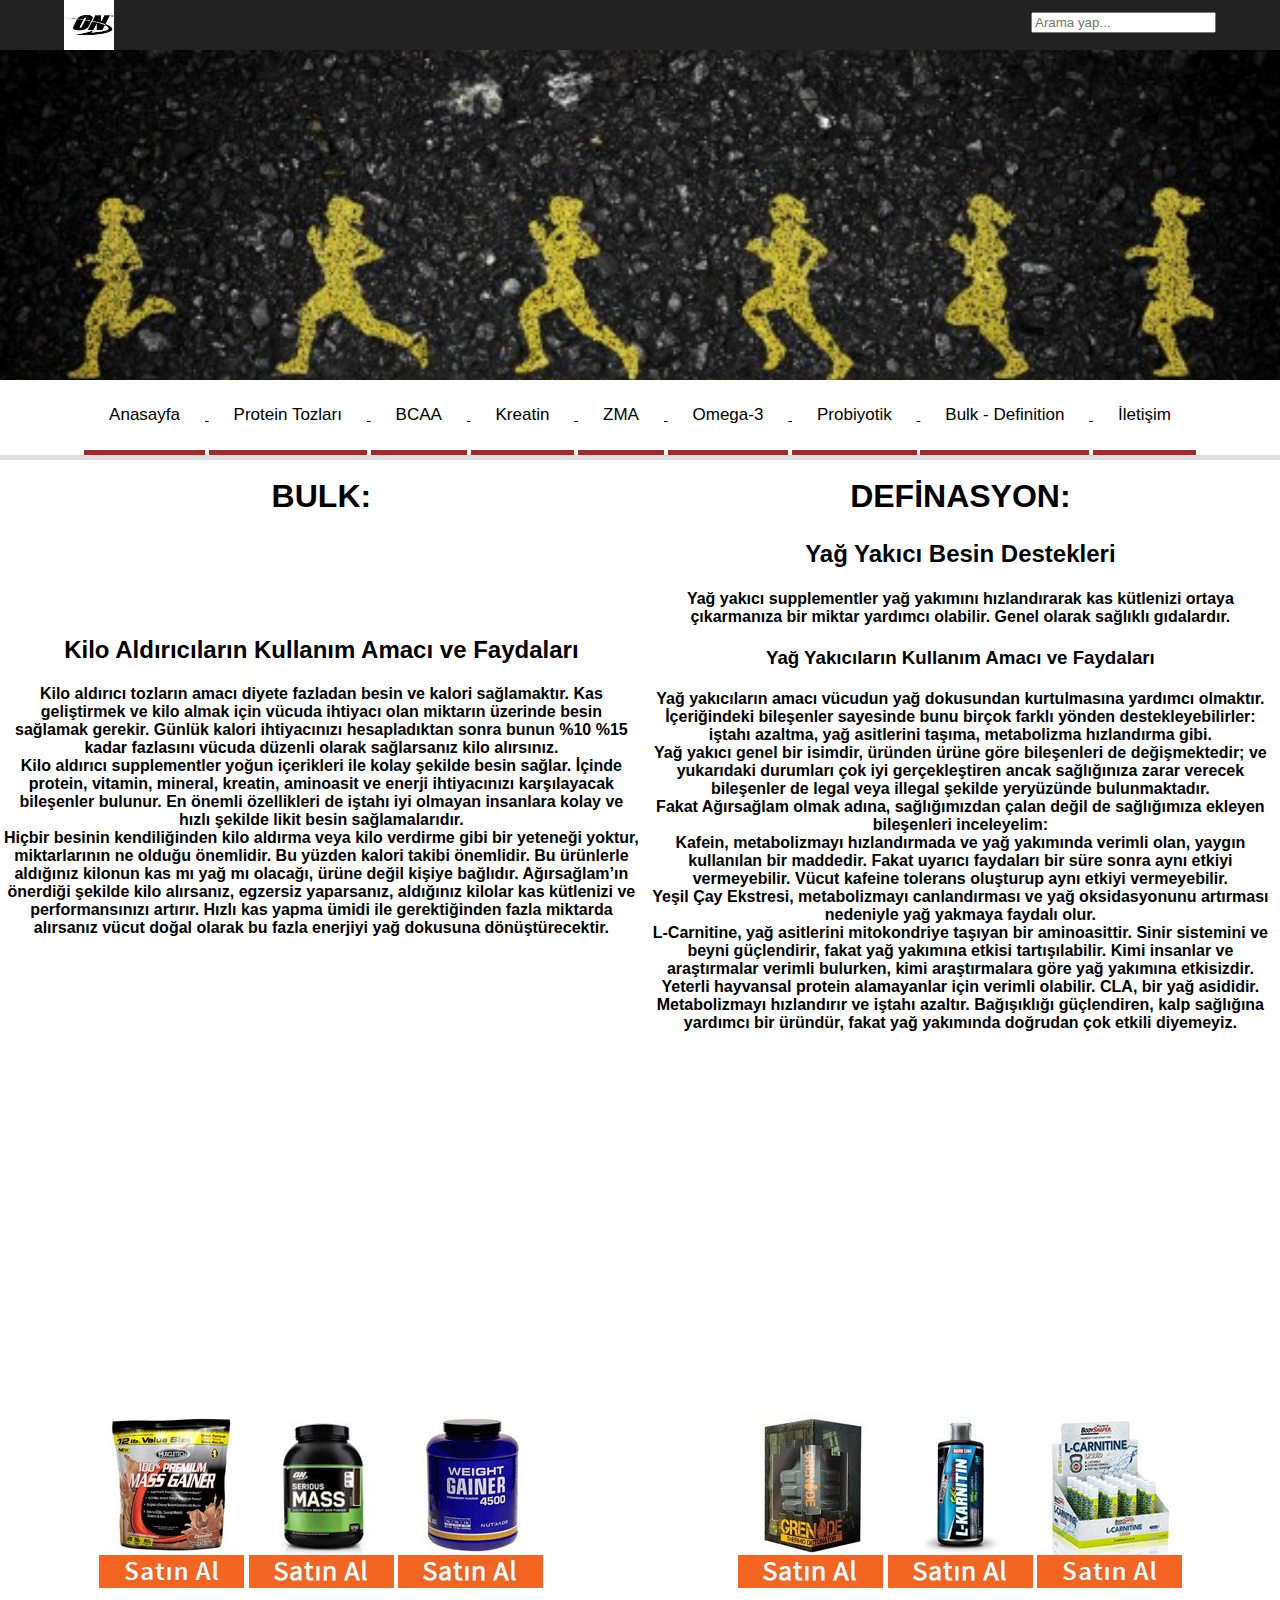
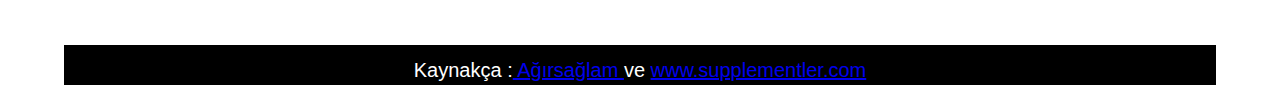
==== bulk-definition.html @ 3792a673 "yeni proje dosyalari" ====
<html>

<head>

    <title>SUPPLEMENTLER</title>
    <meta name="author" content="mert">

    <meta charset="utf-8">

    <link rel="stylesheet" href="css/ornek.css">


</head>

<body>


<header>
    <div class="con">
        <div class="logo"><img src="foto/290679-optimum-nutrition-logo.png"></div>
        <div class="arama">
            <input class="aramayap" placeholder="Arama yap...">
        </div>
    </div>
</header>


<div class="ayir"></div>
<div class="resim">

</div>


<div class="menu">
    <div class="con">
        <ul class="menu-ul">
            <a href="index.html">
                <li class="menu-li">Anasayfa</li>
            </a>

            <a href="protein-tozlari.html">
                <li class="menu-li">Protein Tozları</li>
            </a>

            <a href="bcaa.html">
                <li class="menu-li">BCAA</li>
            </a>

            <a href="kreatin.html">
                <li class="menu-li">Kreatin</li>
            </a>

            <a href="zma.html">
                <li class="menu-li">ZMA</li>
            </a>

            <a href="omega.html">
                <li class="menu-li">Omega-3</li>
            </a>

            <a href="probiyotik.html">
                <li class="menu-li">Probiyotik</li>
            </a>

            <a href="bulk-definition.html">
                <li class="menu-li">Bulk - Definition</li>
            </a>

            <a href="iletisim.html">
                <li class="menu-li">İletişim</li>
            </a>


        </ul>


    </div>
</div>


<table border="0" align="center">
    <tr>
        <br>
        <th align="center"><h1>BULK:</h1></th>
        <th align="center"><h1>DEFİNASYON:</h1></th>
    </tr>

    <tr>
        <td align="center"><h2>Kilo Aldırıcıların Kullanım Amacı ve Faydaları</h2>

            <h4>Kilo aldırıcı tozların amacı diyete fazladan besin ve kalori sağlamaktır. Kas geliştirmek ve kilo almak
                için vücuda ihtiyacı olan miktarın üzerinde besin sağlamak gerekir. Günlük kalori ihtiyacınızı
                hesapladıktan sonra bunun %10 %15 kadar fazlasını vücuda düzenli olarak sağlarsanız kilo alırsınız.<br>

                Kilo aldırıcı supplementler yoğun içerikleri ile kolay şekilde besin sağlar. İçinde protein, vitamin,
                mineral, kreatin, aminoasit ve enerji ihtiyacınızı karşılayacak bileşenler bulunur. En önemli
                özellikleri de iştahı iyi olmayan insanlara kolay ve hızlı şekilde likit besin sağlamalarıdır.<br>
                Hiçbir besinin kendiliğinden kilo aldırma veya kilo verdirme gibi bir yeteneği yoktur, miktarlarının ne
                olduğu önemlidir. Bu yüzden kalori takibi önemlidir.

                Bu ürünlerle aldığınız kilonun kas mı yağ mı olacağı, ürüne değil kişiye bağlıdır. Ağırsağlam’ın
                önerdiği şekilde kilo alırsanız, egzersiz yaparsanız, aldığınız kilolar kas kütlenizi ve performansınızı
                artırır. Hızlı kas yapma ümidi ile gerektiğinden fazla miktarda alırsanız vücut doğal olarak bu fazla
                enerjiyi yağ dokusuna dönüştürecektir.</h4>


        </td>

        <td align="center"><h2>Yağ Yakıcı Besin Destekleri</h2>


            <h4>Yağ yakıcı supplementler yağ yakımını hızlandırarak kas kütlenizi ortaya çıkarmanıza bir miktar yardımcı
                olabilir. Genel olarak sağlıklı gıdalardır.
            </h4>
            <h3>Yağ Yakıcıların Kullanım Amacı ve Faydaları</h3>

            <h4>Yağ yakıcıların amacı vücudun yağ dokusundan kurtulmasına yardımcı olmaktır. İçeriğindeki bileşenler
                sayesinde bunu birçok farklı yönden destekleyebilirler: iştahı azaltma, yağ asitlerini taşıma,
                metabolizma hızlandırma gibi.<br>

                Yağ yakıcı genel bir isimdir, üründen ürüne göre bileşenleri de değişmektedir; ve yukarıdaki durumları
                çok iyi gerçekleştiren ancak sağlığınıza zarar verecek bileşenler de legal veya illegal şekilde
                yeryüzünde bulunmaktadır. <br>Fakat Ağırsağlam olmak adına, sağlığımızdan çalan değil de sağlığımıza
                ekleyen bileşenleri inceleyelim:<br>

                Kafein, metabolizmayı hızlandırmada ve yağ yakımında verimli olan, yaygın kullanılan bir maddedir. Fakat
                uyarıcı faydaları bir süre sonra aynı etkiyi vermeyebilir. Vücut kafeine tolerans oluşturup aynı etkiyi
                vermeyebilir.<br>

                Yeşil Çay Ekstresi, metabolizmayı canlandırması ve yağ oksidasyonunu artırması nedeniyle yağ yakmaya
                faydalı olur.<br>


                L-Carnitine, yağ asitlerini mitokondriye taşıyan bir aminoasittir. Sinir sistemini ve beyni güçlendirir,
                fakat yağ yakımına etkisi tartışılabilir. Kimi insanlar ve araştırmalar verimli bulurken, kimi
                araştırmalara göre yağ yakımına etkisizdir. Yeterli hayvansal protein alamayanlar için verimli olabilir.
                CLA, bir yağ asididir. Metabolizmayı hızlandırır ve iştahı azaltır. Bağışıklığı güçlendiren, kalp
                sağlığına yardımcı bir üründür, fakat yağ yakımında doğrudan çok etkili diyemeyiz.</h4>
        </td>

    </tr>
    <tr>
        <td align="center"><br>
            <iframe width="560" height="315" src="https://www.youtube.com/embed/oqKTfmwjKVM" frameborder="0"
                    allowfullscreen></iframe>
        </td>

        <td align="center"><br>
            <iframe width="560" height="315" src="https://www.youtube.com/embed/1ge3sdiuUKM" frameborder="0"
                    allowfullscreen></iframe>
        </td>

    </tr>

    <tr>
        <td align="center">
            <br>

            <a href="http://www.supplementler.com/urun/muscletech-premium-mass-gainer-5440-gr-478?utm_source=affiliate&utm_medium=agirsaglam&utm_term=muscletech-premium-mass-gainer-5440-gr-478&utm_campaign=product"><img
                    src="foto/Muscletech-Premium-Mass-Gainer-5440-Gr.jpg"></a>

            <a href="http://www.supplementler.com/urun/optimum-serious-mass-2727-gr-484?utm_source=affiliate&utm_medium=agirsaglam&utm_term=optimum-serious-mass-2727&utm_content=button&utm_campaign=product"><img
                    src="foto/optimum-serious-mass.jpg"></a>


            <a href="http://www.supplementler.com/urun/nutrade-weight-gainer-4500-gr-5207?utm_source=affiliate&utm_medium=agirsaglam&utm_term=nutrade-weight-gainer-4500&utm_content=button&utm_campaign=product"><img
                    src="foto/nutrade-weight-gainer.jpg"></a>

        </td>


        <td align="center">
            <br>

            <a href="http://www.supplementler.com/urun/grenade-thermo-detonator-100-kapsul-663?utm_source=affiliate&utm_medium=agirsaglam&utm_term=grenade-thermo-detonator&utm_content=button&utm_campaign=product"><img
                    src="foto/grenade-thermo-detanator.jpg"></a>

            <a href="http://www.supplementler.com/urun/hardline-thermo-l-karnitin-sivi-1000-ml-5677?utm_source=affiliate&utm_medium=agirsaglam&utm_term=hardline-thermo-l-karnitin&utm_content=button&utm_campaign=product"><img
                    src="foto/hardline-thermo-l-karnitin.jpg"></a>


            <a href="http://www.supplementler.com/urun/weider-l-carnitine-liquid-2500-mg-20-ampul-6211?utm_source=affiliate&utm_medium=agirsaglam&utm_term=weider-l-carnitine-liquid-2500-mg-20-ampul-6211&utm_campaign=product"><img
                    src="foto/Weider-L-Carnitine-Liquid-2500-Mg-20-Ampul.jpg"></a>


        </td>

    </tr>


</table>


<div class="con">
    <div class=" clean"></div>
</div>


<div class="con">
    <div class="kay">Kaynakça :<a href="http://www.agirsaglam.com/"> Ağırsağlam </a>ve <a
            href="http://www.supplementler.com/">www.supplementler.com</a></div>
</div>


</body>
</html>
---- css/ornek.css ----
header {
    width: 100%;
    position: fixed;
    background: #222;

}

.logo {
    display: inline-block;
    float: left
}

.logo img {
    width: 50px;
    height: 50px;

}

.arama {
    display: inline-block;
    float: right;
    margin-top: 12px;
}

.aramayap:focus {
    width: 300px;
    height: 30px;
}

.resim {
    background: url('aaas.jpg');
    height: 350px;
    background-position: 50%;
    background-size: cover;

}

.ayir {
    height: 30px;
}

.con {
    width: 90%;
    margin: 0 auto;
}

.con-footer {
    width: 100%;
    margin: 0 auto;
}

body {
    font-size: 13px;
    margin: 0;
    font-family: sans-serif;
}

.menu {
    border-bottom: 5px solid #ddd;
    text-align: center;

}

.ortala {
    text-align: center;
}

.menu-ul {
    margin: 0;
    padding: 0;

}

.menu-ul a {
    color: black;

}

.menu-ul a:hover {
    color: red;
}

.menu-li {
    display: inline-block;
    list-style-type: none;
    padding: 25px;
    border-bottom: 5px solid #A02929;
    font-size: 17px;

}

.menu-li:hover {
    border-bottom: 5px solid #cc181e;
}

.A1 {
    background-position: center center;

    float: left;

    margin-top: 5px;

    margin-right: 15px;

}

.A2 {
    background-position: center center;
    float: left;

    margin-top: 5px;
    margin-right: 10px;

    width: 510px;
}

.clean {
    clear: both;
}

.kay {
    background-color: black;
    height: 40px;
    width: auto;
    margin-top: 50px;
    line-height: 50px;
    color: white;
    text-align: center;
    font-size: 20px;

}

.A3 {

    text-align: center;
    background-position: center;

}

.A4 {
    text-align: center;

}

.A4-1 {
    background-position: center center;

    float: left;
    height: 150px;
    width: 290px;
    margin-top: 5px;

    margin-right: 60px;
}

.A4-2 {
    background-position: center center;
    float: left;
    height: 150px;
    width: 290px;
    margin-top: 5px;
    margin-right: 60px;
}

.A4-3 {
    background-position: center center;
    background-repeat: no-repeat;
    float: left;
    height: 150px;
    width: 290px;
    margin-top: 5px;
}
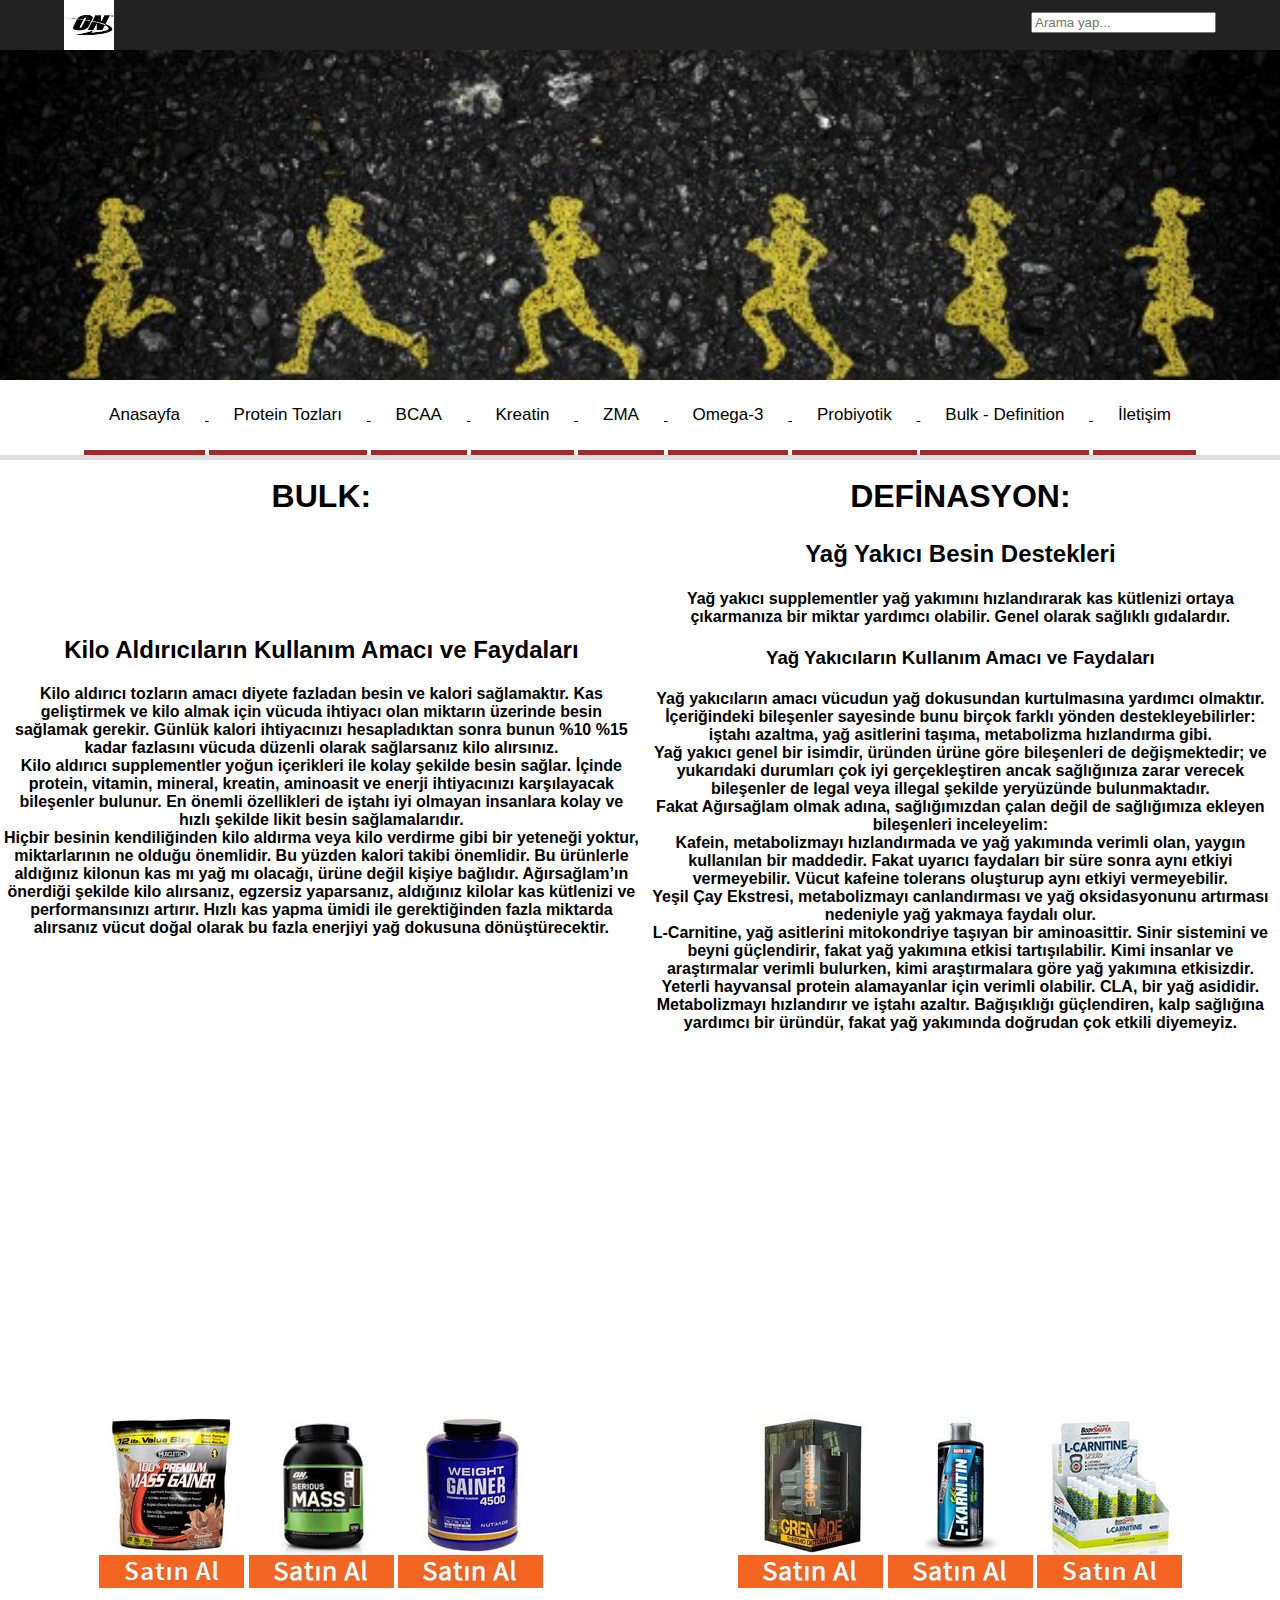
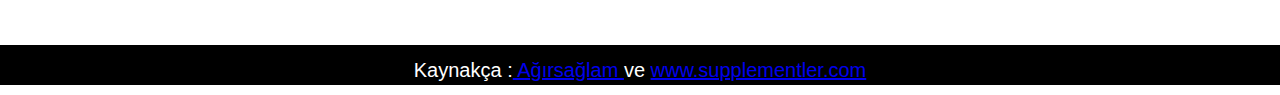
==== commit 8bb7f1fa: "kaynakca degisti" ====
--- a/bulk-definition.html
+++ b/bulk-definition.html
@@ -196,7 +196,7 @@
 </div>
 
 
-<div class="con">
+<div class="con-footer">
     <div class="kay">Kaynakça :<a href="http://www.agirsaglam.com/"> Ağırsağlam </a>ve <a
             href="http://www.supplementler.com/">www.supplementler.com</a></div>
 </div>
